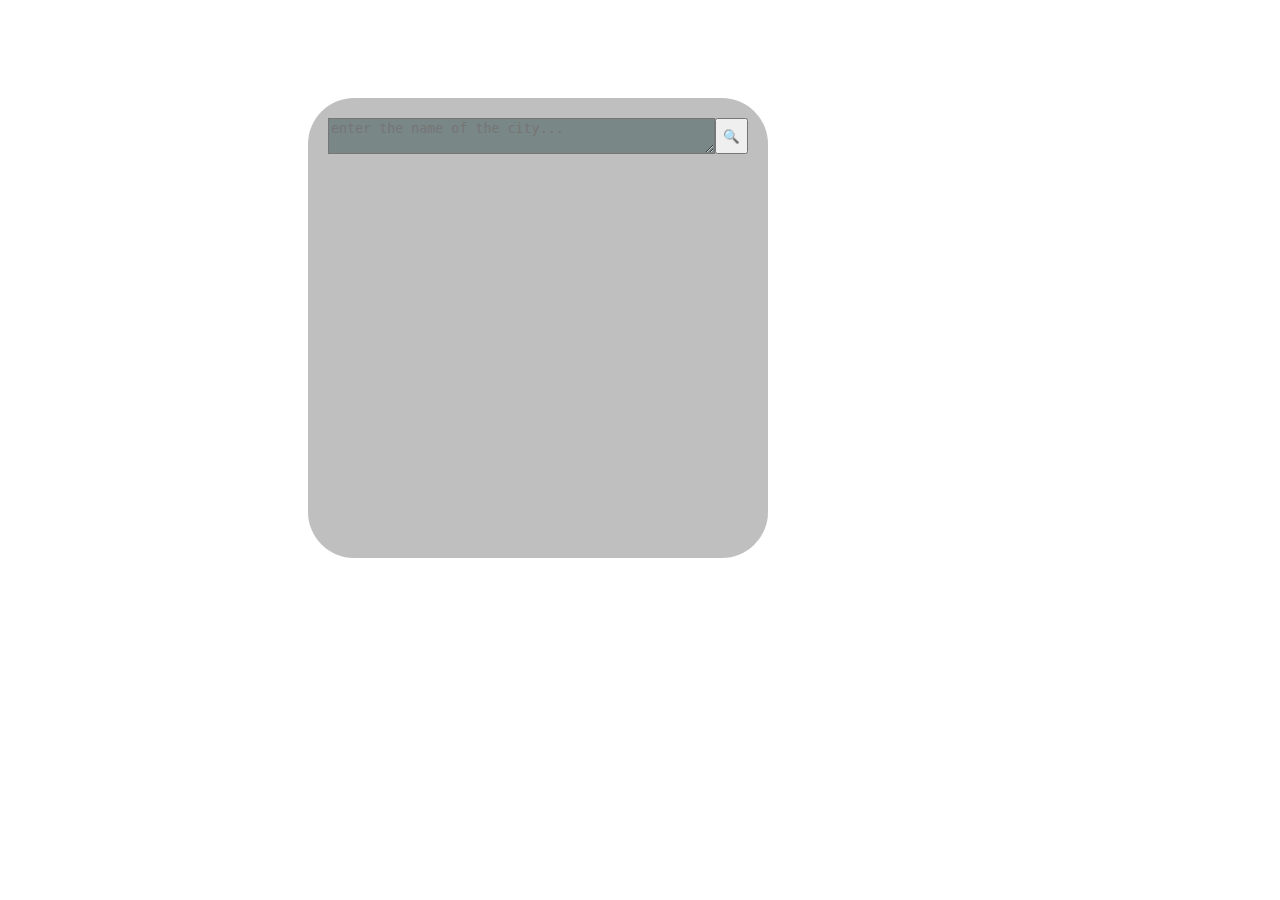
==== index.html @ 6d87d40a "Rename main.html to index.html" ====
<!DOCTYPE html>

<html>
<head>
    <meta charset="UTF-8">
    <meta name="viewport">
    <link rel="stylesheet" href="main.css">
</head>
<body>
    <div class="card-container">
        <div class="search-area">
            <textarea placeholder="enter the name of the city..." class= "textbox" id="data-request"></textarea>
            <button class="button-search">🔍</button>
        </div>
        <div class="information-box">
            <h2 class="city"></h2>
            <h3 class="weather"></h3>
            <img src= "" class="icon">
            <h3 class="temperature"></h3>
            <h3 class="humidity"></h3>
            <h3 class="wind-speed"></h3>

        </div>
    </div>
<script src="main.js"></script>
</body>

</html>
---- main.css ----
body {
    width: 600px;
    height: 600px;
    position: relative;
    /*background-image: url("https://assets.hassellstudio.com/imager/uploads/Open-Source-City_Full-Width_Position01_1920x1080_dae9d742f19b6d4d8e59504c1a71c1db.jpg");*/
    background-size: cover;
    background-repeat: no-repeat;
}

.card-container {
    position: relative;
    padding: 20px;
    top: 15%;
    left: 50%;
    /*background-color: rgba(0,0,0, 0.25);*/
    width: 420px;
    height: 420px;
    border-radius: 10%;
    background-color: rgba(0, 0, 0,0.25);
}
.card-container::before {
    width: 420px;
    height: 420px;
    border-radius:10%;
    position: absolute;
    background-color: rgba(0, 0, 52,0.25);
}
/*.card-container:before {
    content: "";
    width: 420px;
    height: 420px;
    border-radius:10%;
    position: absolute;
    background-color: rgba(0, 0, 0,0.25);
}*/
.search-area {
    position: relative;
    display: flex;
    flex-direction: row;
    width: 100%;
}

.textbox {
    position: relative;
    width: 100%;
    background-color: #7a8787;
}
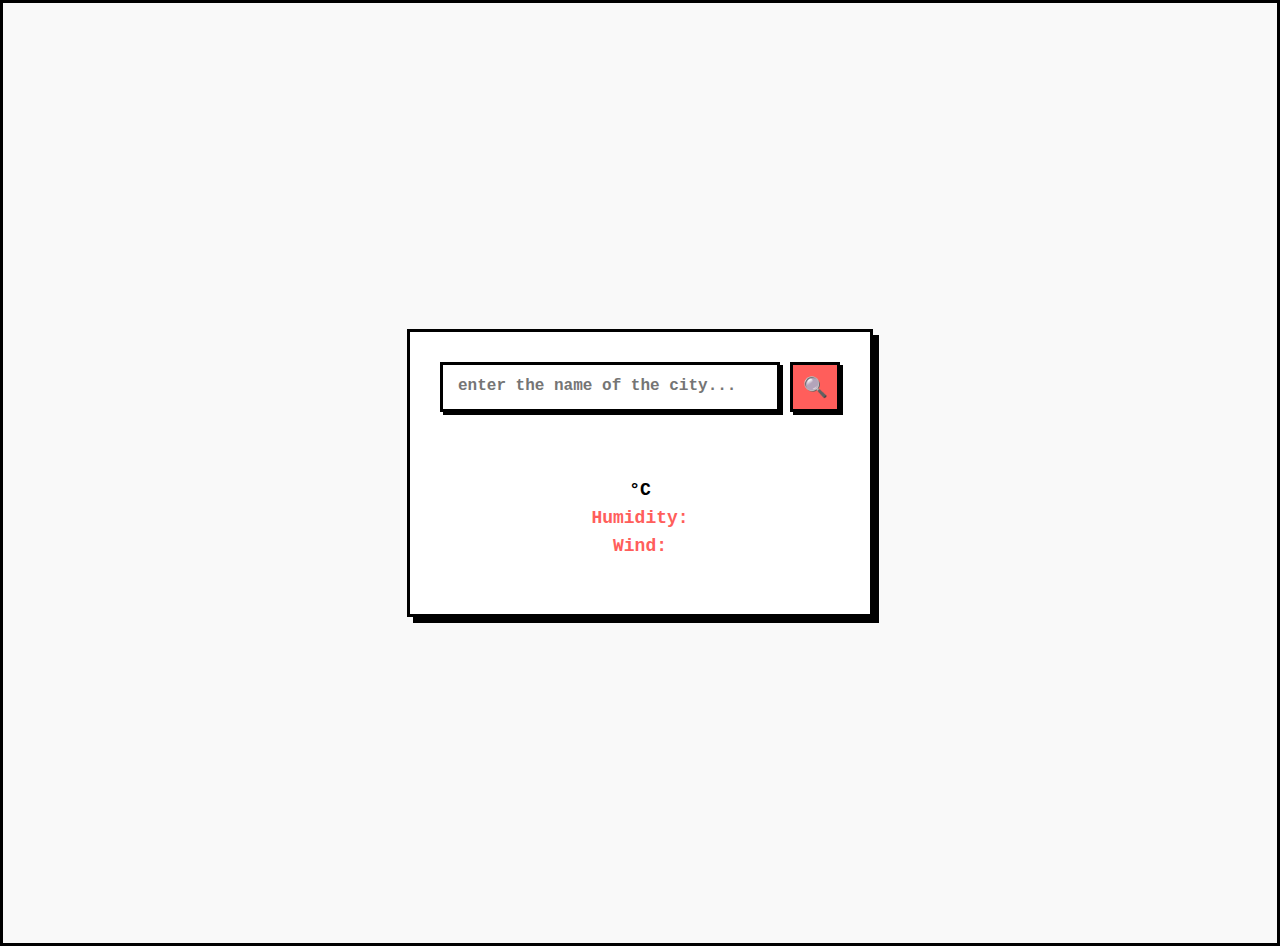
==== commit 1e748664: "fix logic get report" ====
--- a/index.html
+++ b/index.html
@@ -1,28 +1,31 @@
 <!DOCTYPE html>
 
 <html>
+
 <head>
     <meta charset="UTF-8">
     <meta name="viewport">
     <link rel="stylesheet" href="main.css">
+    <link href="https://fonts.googleapis.com/css2?family=Courier+New:wght@400;600;700&display=swap" rel="stylesheet">
 </head>
+
 <body>
     <div class="card-container">
         <div class="search-area">
-            <textarea placeholder="enter the name of the city..." class= "textbox" id="data-request"></textarea>
+            <textarea placeholder="enter the name of the city..." class="textbox" id="data-request"></textarea>
             <button class="button-search">🔍</button>
         </div>
         <div class="information-box">
             <h2 class="city"></h2>
             <h3 class="weather"></h3>
-            <img src= "" class="icon">
+            <img style="display: none;" src="" alt="City icon" class="icon">
             <h3 class="temperature"></h3>
             <h3 class="humidity"></h3>
             <h3 class="wind-speed"></h3>
 
         </div>
     </div>
-<script src="main.js"></script>
+    <script src="main.js"></script>
 </body>
 
-</html>
+</html>--- a/main.css
+++ b/main.css
@@ -1,47 +1,158 @@
+/* Neo-Brutalism Weather App */
+:root {
+    --primary: #000000;
+    --secondary: #FFFFFF;
+    --accent: #FF5E5B;
+    --shadow: 6px 6px 0px 0px var(--primary);
+}
+
 body {
-    width: 600px;
-    height: 600px;
-    position: relative;
-    /*background-image: url("https://assets.hassellstudio.com/imager/uploads/Open-Source-City_Full-Width_Position01_1920x1080_dae9d742f19b6d4d8e59504c1a71c1db.jpg");*/
-    background-size: cover;
-    background-repeat: no-repeat;
+    font-family: 'Courier New', monospace;
+    background-color: #F9F9F9;
+    display: flex;
+    justify-content: center;
+    align-items: center;
+    min-height: 100vh;
+    margin: 0;
+    padding: 20px;
+    border: 3px solid var(--primary);
 }
 
 .card-container {
-    position: relative;
-    padding: 20px;
-    top: 15%;
-    left: 50%;
-    /*background-color: rgba(0,0,0, 0.25);*/
-    width: 420px;
-    height: 420px;
-    border-radius: 10%;
-    background-color: rgba(0, 0, 0,0.25);
-}
-.card-container::before {
-    width: 420px;
-    height: 420px;
-    border-radius:10%;
-    position: absolute;
-    background-color: rgba(0, 0, 52,0.25);
-}
-/*.card-container:before {
-    content: "";
-    width: 420px;
-    height: 420px;
-    border-radius:10%;
-    position: absolute;
-    background-color: rgba(0, 0, 0,0.25);
-}*/
-.search-area {
-    position: relative;
-    display: flex;
-    flex-direction: row;
+    background-color: var(--secondary);
+    border: 3px solid var(--primary);
+    box-shadow: var(--shadow);
+    padding: 30px;
+    max-width: 400px;
     width: 100%;
 }
 
+.search-area {
+    display: flex;
+    gap: 10px;
+    margin-bottom: 25px;
+}
+
 .textbox {
-    position: relative;
-    width: 100%;
-    background-color: #7a8787;
+    flex: 1;
+    padding: 12px 15px;
+    border: 3px solid var(--primary);
+    font-family: 'Courier New', monospace;
+    font-weight: bold;
+    font-size: 16px;
+    resize: none;
+    height: 20px;
+    box-shadow: 3px 3px 0px 0px var(--primary);
+}
+
+.textbox:focus {
+    outline: none;
+    background-color: #FFF8F0;
+}
+
+.button-search {
+    background-color: var(--accent);
+    color: var(--secondary);
+    border: 3px solid var(--primary);
+    width: 50px;
+    height: 50px;
+    font-size: 20px;
+    cursor: pointer;
+    box-shadow: 3px 3px 0px 0px var(--primary);
+    transition: all 0.2s ease;
+}
+
+.button-search:hover {
+    background-color: var(--primary);
+    transform: translate(2px, 2px);
+    box-shadow: 1px 1px 0px 0px var(--primary);
+}
+
+.information-box {
+    text-align: center;
+    padding: 20px 0;
+}
+
+.city {
+    font-size: 28px;
+    font-weight: 800;
+    margin-bottom: 10px;
+    text-transform: uppercase;
+}
+
+.weather {
+    font-size: 20px;
+    font-weight: 600;
+    margin-bottom: 15px;
+}
+
+.icon {
+    width: 80px;
+    height: 80px;
+    margin: 0 auto 15px;
+    border: 3px solid var(--primary);
+    padding: 5px;
+    background-color: var(--secondary);
+}
+
+.temperature,
+.humidity,
+.wind-speed {
+    font-size: 18px;
+    font-weight: 600;
+    margin: 8px 0;
+}
+
+.temperature::after {
+    content: "°C";
+}
+
+.humidity::before {
+    content: "Humidity: ";
+    color: var(--accent);
+}
+
+.wind-speed::before {
+    content: "Wind: ";
+    color: var(--accent);
+}
+
+/* Loading state */
+.loading {
+    display: inline-block;
+    width: 20px;
+    height: 20px;
+    border: 3px solid var(--primary);
+    border-top-color: var(--accent);
+    border-radius: 50%;
+    animation: spin 1s linear infinite;
+    margin-left: 10px;
+}
+
+.icon[src=""] {
+    /* Shows only when src is empty */
+    background-image: url('data:image/svg+xml;utf8,<svg xmlns="http://www.w3.org/2000/svg" width="80" height="80" viewBox="0 0 24 24" fill="none" stroke="%23000" stroke-width="2"><line x1="4" y1="4" x2="20" y2="20"/><line x1="20" y1="4" x2="4" y2="20"/></svg>');
+    background-repeat: no-repeat;
+    background-position: center;
+}
+
+@keyframes spin {
+    to {
+        transform: rotate(360deg);
+    }
+}
+
+/* Mobile responsiveness */
+@media (max-width: 480px) {
+    .card-container {
+        padding: 20px;
+    }
+
+    .city {
+        font-size: 24px;
+    }
+
+    .textbox {
+        font-size: 14px;
+    }
 }